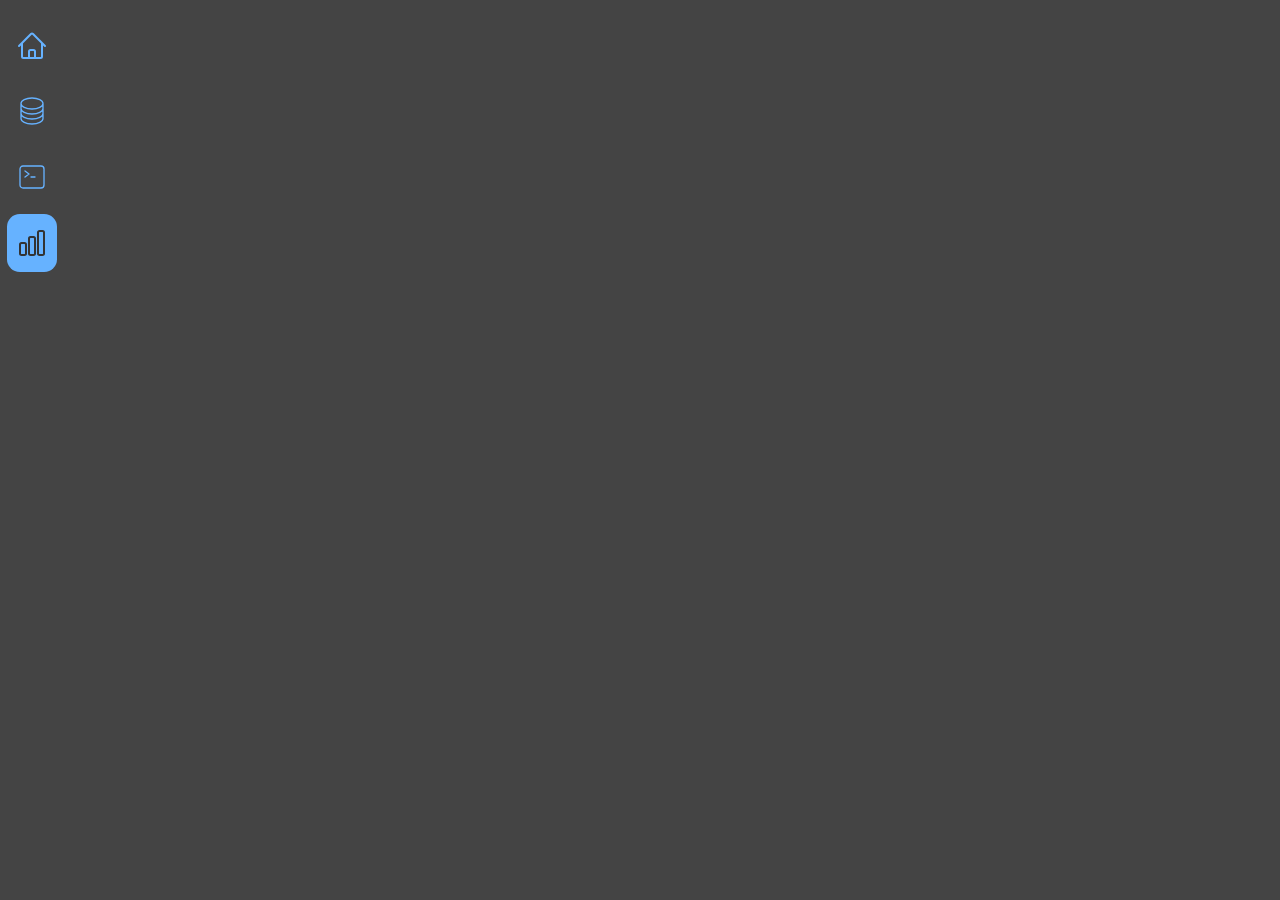
==== public/analyst/index.html @ f98e0bbb "analyst page" ====
<!DOCTYPE html>
<html lang="en">

<head>
    <meta charset="UTF-8">
    <meta name="viewport" content="width=device-width, initial-scale=1.0">
    <title>Dataspot</title>
    <link rel="stylesheet" href="../style.css">
    <link rel="icon" type="image/svg+xml"
        href="data:image/svg+xml,<svg xmlns='http://www.w3.org/2000/svg' fill='%2366B2FF' viewBox='0 0 24 24' stroke-width='1.5' stroke='%23333333' class='size-6'><path stroke-linecap='round' stroke-linejoin='round' d='M20.25 6.375c0 2.278-3.694 4.125-8.25 4.125S3.75 8.653 3.75 6.375m16.5 0c0-2.278-3.694-4.125-8.25-4.125S3.75 4.097 3.75 6.375m16.5 0v11.25c0 2.278-3.694 4.125-8.25 4.125s-8.25-1.847-8.25-4.125V6.375m16.5 0v3.75m-16.5-3.75v3.75m16.5 0v3.75C20.25 16.153 16.556 18 12 18s-8.25-1.847-8.25-4.125v-3.75m16.5 0c0 2.278-3.694 4.125-8.25 4.125s-8.25-1.847-8.25-4.125'/></svg>">
    <script>

    </script>
</head>

<body>
    <div class="body2 flex">

        <div class="header flex">
            <a title="Home" href="../" class="navItem">
                <svg xmlns="http://www.w3.org/2000/svg" fill="none" viewBox="0 0 24 24" stroke-width="1.5"
                    stroke="#66B2FF" class="navImg">
                    <path stroke-linecap="round" stroke-linejoin="round"
                        d="m2.25 12 8.954-8.955c.44-.439 1.152-.439 1.591 0L21.75 12M4.5 9.75v10.125c0 .621.504 1.125 1.125 1.125H9.75v-4.875c0-.621.504-1.125 1.125-1.125h2.25c.621 0 1.125.504 1.125 1.125V21h4.125c.621 0 1.125-.504 1.125-1.125V9.75M8.25 21h8.25" />
                </svg>

            </a>
            <a title="Databases" href="../databases/" class="navItem">
                <svg xmlns="http://www.w3.org/2000/svg" fill="none" viewBox="0 0 24 24" stroke-width="1"
                    stroke="#66B2FF" class="navImg">
                    <path stroke-linecap="round" stroke-linejoin="round"
                        d="M20.25 6.375c0 2.278-3.694 4.125-8.25 4.125S3.75 8.653 3.75 6.375m16.5 0c0-2.278-3.694-4.125-8.25-4.125S3.75 4.097 3.75 6.375m16.5 0v11.25c0 2.278-3.694 4.125-8.25 4.125s-8.25-1.847-8.25-4.125V6.375m16.5 0v3.75m-16.5-3.75v3.75m16.5 0v3.75C20.25 16.153 16.556 18 12 18s-8.25-1.847-8.25-4.125v-3.75m16.5 0c0 2.278-3.694 4.125-8.25 4.125s-8.25-1.847-8.25-4.125" />
                </svg>
            </a>
            <a title="Consoles" href="../console/" class="navItem">
                <svg xmlns="http://www.w3.org/2000/svg" fill="none" viewBox="0 0 24 24" stroke-width="1"
                    stroke="#66B2FF" class="navImg">
                    <path stroke-linecap="round" stroke-linejoin="round"
                        d="m6.75 7.5 3 2.25-3 2.25m4.5 0h3m-9 8.25h13.5A2.25 2.25 0 0 0 21 18V6a2.25 2.25 0 0 0-2.25-2.25H5.25A2.25 2.25 0 0 0 3 6v12a2.25 2.25 0 0 0 2.25 2.25Z" />
                </svg>

            </a>
            <a title="Consoles" href="../analyst/" class="navItem">
                <svg xmlns="http://www.w3.org/2000/svg" fill="none" viewBox="0 0 24 24" stroke-width="1.5"
                    stroke="#66B2FF" class="navImg">
                    <path stroke-linecap="round" stroke-linejoin="round"
                        d="M3 13.125C3 12.504 3.504 12 4.125 12h2.25c.621 0 1.125.504 1.125 1.125v6.75C7.5 20.496 6.996 21 6.375 21h-2.25A1.125 1.125 0 0 1 3 19.875v-6.75ZM9.75 8.625c0-.621.504-1.125 1.125-1.125h2.25c.621 0 1.125.504 1.125 1.125v11.25c0 .621-.504 1.125-1.125 1.125h-2.25a1.125 1.125 0 0 1-1.125-1.125V8.625ZM16.5 4.125c0-.621.504-1.125 1.125-1.125h2.25C20.496 3 21 3.504 21 4.125v15.75c0 .621-.504 1.125-1.125 1.125h-2.25a1.125 1.125 0 0 1-1.125-1.125V4.125Z" />
                </svg>


            </a>
        </div>

</body>
<script>
    document.getElementsByClassName("navItem")[3].style.background = "#66B2FF"
    document.getElementsByClassName("navImg")[3].setAttribute("stroke", "#333333")
</script>

</html>
---- public/style.css ----
@font-face {
    font-family: 'RobotoBold';
    src: url('fonts/roboto/Roboto-Bold.ttf') format('truetype');
}

@font-face {
    font-family: 'RobotoLightItalic';
    src: url('fonts/roboto/Roboto-LightItalic.ttf') format('truetype');
}

@font-face {
    font-family: 'RobotoLight';
    src: url('fonts/roboto/Roboto-Light.ttf') format('truetype');
}


body {
    margin: 0%;
    padding: 0%;
    border-radius: 0%;
    border: none;
    overflow: hidden;
    background-color: #444444;
    font-family: RobotoBold;
}

td {
    max-width: none;
}

.flex {
    display: flex;
    justify-content: center;
    align-items: center;
    margin: 0%;
    padding: 0%;
}

.body2 {
    justify-content: start;
    align-items: start;
    width: 100%;
}

.header {
    background-color: #444444;
    flex-direction: column;
    width: 5%;
    height: 98vh;
    justify-content: start;
    padding-top: 1vw;

}

.navItem {
    text-decoration: none;
    color: #ffffff;
    font-size: .8vw;
    padding: .2vw;
    margin: 0vw;
    height: 6%;
    width: 70%;
    cursor: pointer;
    display: flex;
    justify-content: center;
    align-items: center;
    border-radius: 1vw;
    margin: .3vw;
}

.navImg {
    width: 2.5vw;
    height: 2.5vw;

}

.navItem:hover {
    background-color: #1A1A1A;
}

.databaseBody {
    background-color: #333333;
    width: 100%;
    height: 100vh;
    display: flex;
    overflow-y: scroll;
    border-bottom-left-radius: 1%;
}

.databaseBody::-webkit-scrollbar {
    display: none;
}

.databaseHeader {
    flex-direction: column;
    justify-content: start;
    width: 7%;
    border-right: solid 1px #ffffff79;
    background-color: #333333;


}

.databaseItem {
    color: #ffffff;
    text-decoration: none;
    height: 5vh;
    width: 90%;
    font-size: .7vw;
    font-weight: 100;
    justify-content: start;
    padding-left: 10%;
    cursor: pointer;
}

.databaseDiv {
    width: 100%;
    overflow-x: scroll;
}

.databaseDiv::-webkit-scrollbar {
    background: none;
    height: 2vh;
    cursor: pointer;
}
.databaseDiv::-webkit-scrollbar-thumb {
    height: 2vh;
    background-color: #1A1A1A;
    border-radius: 1vw;
}

.tableHeader {
    height: auto;
    width: 98.7%;
    justify-content: space-between;
    padding-left: 0vw;
    overflow-x: scroll;

}

.tableHeader::-webkit-scrollbar {
    display: none;
    width: 0%;
    height: 0%;
}

.table {
    padding: 1vw;
    font-size: 1vw;
    color: #66B2FF;
    cursor: pointer;
    opacity: .9;
    border-bottom: solid 1px #66B2FF;
    font-family: RobotoLightItalic;
}

.table:hover {
    opacity: 1;
}

.BlueBlackBtn {
    background-color: #66B2FF;
    color: #333333;
    border: none;
    padding: .7vw;
    border-radius: 1vw;
    font-size: .8vw;
    margin: 0vw .5vw;
    cursor: pointer;
    box-shadow: 2px 2px 8px 2px rgba(27, 27, 27, 1);
    font-family: RobotoBold;
}

.BlueBlackBtn:hover {
    transform: scale(102%);
}

.SmlBBtn {
    display: flex;
    justify-content: center;
    align-items: center;
    background: #66b2ff;
    color: #333333;
    font-size: .8vw;
    cursor: pointer;
    width: 90%;
    padding: 5%;
    height: 5vh;
    margin: 0%;
}

.SmlBBtn:hover {
    opacity: .9;
}

.dataInsertBtn {
    color: #333333;
    background-color: #66B2FF;
    padding: .4vw;
    margin: 1vw;
    border-radius: 1.5vw;
    font-size: .6vw;
    cursor: pointer;
    border: none;
    outline: none;
    font-family: RobotoBold;
}

.dataInsertBtn:hover {
    opacity: .8;
}

.SVG {
    width: 1.2vw;
    height: 1.2vw;
}

.TableDisplay {
    margin-left: 1%;
    margin-right: 2%;
    padding: .2vw;
    border-collapse: collapse;
    border-spacing: 0;
    color: #66B2FF;
    overflow-x: scroll;
}
.TableDisplay::-webkit-scrollbar{
    background-color: red;
    width: 100%;
    height: 100%;
}

.tableDesc {
    display: flex;
    align-items: center;
    font-size: 1vw;
    background-color: #444444;
    min-width: 10vw;
    height: 4vh;
    width: auto;
    max-width: none;
    padding: .2vw 0vw .2vw .3vw;
}

.tableRow {
    margin: 0%;
    padding: 0%;
    margin: 0vw;
    display: flex;
    flex-direction: row;
    width: 100%;
}

.tableData {
    padding-top: .4vw;
    padding-bottom: .3vw;
    padding-left: .25vw;
    min-width: 10vw;
    width: 10vw;
    max-width: 10vw;
    min-height: 3vh;
    max-height: none;
    font-size: .5vw;
    font-family: RobotoLight;
    border-bottom: solid 1px #66B2FF;
    display: flex;
    justify-content: start;
    align-items: center;
    flex-direction: row;
    flex-wrap: wrap;
    line-break: strict;
    flex-basis: 100%;
}


.tableData:hover {
    background-color: #1A1A1A;
}

.tableInput {
    margin: 0%;
    border: none;
    min-height: 3vh + .6vw;
    max-width: 100%;
    background: none;
    color: #66B2FF;
    font-size: .5vw;
    outline: none;
    font-family: RobotoLight;
    width: 100%;
    min-width: 100%;
}

.tableInput::-webkit-scrollbar{
    display: none;
}
.tableTD::-webkit-scrollbar{
    display: none;
}

.tableTD {
    width: 10vw;
    border-bottom: solid 1px #B22222;
    padding-left: .3vw;
}

.tableID {
    height: 2vw;
    width: 1.5vw;
    font-size: 1.2vw;
    margin: 0%;
    color: #ffffff;
    text-align: center;
}

.tableEdit {
    display: flex;
    justify-content: center;
    align-items: center;
    height: 3vh + .6vw;
    width: 5vw;
    margin: 0%;
    color: #ffffff;
    font-size: .7vw;
}

.addRowBtn {
    color: #333333;
    background-color: #ffffff;
    padding: .4vw .4vw;
    font-size: .8vw;
    cursor: pointer;
    min-width: 5vw;
    margin: 0% 0% 0% 1vw;
    width: 5vw;
    height: 95%;
    border: none;
    outline: none;
    border-radius: .1vw;
}

.addRowBtn:hover {
    opacity: .9;
}

.editRowBtn {
    width: 4vw;
    background: #B22222;
    border-radius: 2vw;
    margin-left: 2vw;
    text-align: center;
    color: #ffffff;
    font-size: .8vw;
    height: 80%;
    border: none;
    min-width: 4vw;
}

.editRowBtn:hover {
    transform: scale(0.95);
}

.NewDatabaseModal {
    width: 20%;
    border: solid 2px #1A1A1A;
    outline: none;
    background-color: #444444;
    border-radius: 1vw;
    margin: auto;
    align-items: center;
    justify-content: start;
    flex-direction: column;
    display: none;
}

.NewDatabaseModal::backdrop {
    outline: none;
    background-color: #1A1A1A;
    opacity: .3;
}

dialog {
    overflow-x: hidden;
}

.ModalDiv {
    width: 100%;
    justify-content: center;
}

.ModalH1 {
    color: #66B2FF;
    font-size: 1vw;
    font-weight: 500;
    width: 80%;
    text-align: center;
    margin: 0%;
    margin-top: 2vw;
    margin-bottom: 2vw;
    padding: 0%;
}

.ModalClose {
    color: #66B2FF;
    height: 3.5vh;
    font-size: 3vw;
    font-weight: 100;
    cursor: pointer;
    padding: 1vw;
    position: absolute;
    top: 2%;
    right: 2%;
    z-index: 10;
    transition: 100ms ease-in-out;

}
.ModalClose:hover{
    transform: scale(1.05)
}

.ModalInp {
    color: #66B2FF;
    font-size: 1vw;
    font-weight: 500;
    outline: none;
    margin-top: 3vw;
    background-color: #333333;
    border: none;
    padding: .8vw;
    border-radius: 1.5vw;
}

.ModalInp:focus {
    border: #1A1A1A 1px solid;
}

.ModalBtn {
    color: #66B2FF;
    font-size: 1vw;
    background-color: #333333;
    padding: .2vw .5vw;
    margin-top: 1.5vw;
    margin-bottom: 1vw;
    border-radius: 1vw;
    cursor: pointer;
    width: 60%;
    border: none;
    outline: none;
}

.ModalBtn:hover {
    border: #ffffff 1px solid;
}

.NewTableModal {
    width: 30%;
    min-height: 35%;
    border: solid 2px #1A1A1A;
    outline: none;
    background-color: #444444;
    border-radius: 1vw;
    margin: auto;
    align-items: center;
    justify-content: start;
    flex-direction: column;
    display: none;
}

.NewTableModal::backdrop {
    outline: none;
    background-color: #1A1A1A;
    opacity: .3;
}

.ModalSVG {
    width: 1.5vw;
    height: 1.5vw;
}

.ModalBtnText {
    width: 80%;
    font-size: 1vw;
    text-align: center;
}

.newTableRow {
    font-size: 1vw;
    color: #66B2FF;
    width: 35%;
    justify-content: space-around;
    text-decoration: underline;
    cursor: pointer;
    background: none;
    outline: none;
    border: none;
}

.TableForm {
    flex-direction: column;
}

.tableRows {
    flex-direction: column;
    margin-bottom: 3vw;
}

.TableName {
    background-color: #333333;
    border: none;
    outline: none;
    font-size: 1vw;
    padding: .4vw;
    border-radius: .1vw;
    color: #66B2FF;
    margin: 0vw 0vw 2vw 0vw;
}

.TableType {
    background-color: #66B2FF;
    border: none;
    outline: none;
    font-size: 1vw;
    padding: .4vw;
    border-radius: .1vw;
}

.typeOptions {
    background-color: #333333;
    color: #66B2FF;

}

.newRow {
    display: flex;
    justify-content: center;
    align-items: center;
    flex-wrap: wrap;
}

.RowName {
    background-color: #333333;
    border: none;
    outline: none;
    font-size: 1vw;
    padding: .4vw;
    margin: .5vw;
    border-radius: .1vw;
    color: #66B2FF;
}

.RowCustom {
    background-color: #333333;
    border: none;
    outline: none;
    font-size: 1vw;
    padding: .4vw;
    margin: .5vw;
    border-radius: .1vw;
    color: #66B2FF;
    display: none;
}

.InsertDataModal {
    width: 30%;
    border: solid 2px #1A1A1A;
    outline: none;
    background-color: #444444;
    border-radius: 1vw;
    margin: auto;
    align-items: center;
    justify-content: start;
    flex-direction: column;
    display: none;
}

.InsertDataModal::backdrop {
    background: #1A1A1A;
    opacity: .3;
}

.dataInsertDiv {
    flex-direction: column;
    width: 90%;
}

.dataInsertRow {
    display: flex;
    flex-direction: row;
    width: 100%;
    justify-content: space-around;
    margin: .3vw;
}

.InsertDataH1 {
    color: #66B2FF;
    width: 30%;
    font-size: .8vw;
}

.InsertDataInp {
    background: #333333;
    border: none;
    outline: none;
    min-width: 30%;
    border-radius: .5vw;
    font-size: .6vw;
    padding: .2vw .2vw;
    padding-left: .5vw;
    color: #66B2FF;
}

.DatabaseUserModal {
    width: 40%;
    border: solid 2px #1A1A1A;
    outline: none;
    background-color: #444444;
    border-radius: 1vw;
    margin: auto;
    align-items: center;
    justify-content: start;
    flex-direction: column;
    display: none;
}

.dbUserInfo {
    flex-direction: row;
    flex-wrap: wrap;
    width: 100%;
}

.divUserDiv {
    width: 30%;
    margin: 1vw;
}

.dbUserRow {
    display: flex;
    justify-content: space-between;
    align-items: center;
    background-color: #333333;
    color: #66B2FF;
    padding: 10px 10px;
    border-radius: 5px;
    box-shadow: 0 2px 4px rgba(0, 0, 0, 0.1);
    font-size: .6vw;
    cursor: pointer;
    position: relative;
    width: 12vw;
}

.dbUserValue {
    margin-right: 10px;
    font-size: 1.2em;

}

.dbUserLabel {
    padding-left: .5vw;
    color: #ffffff;
    font-size: .7vw;
}

.indicatorSVG {
    width: 1vw;
    height: 1vw;
}

.indicator {
    color: lightgreen;
}

.IpDiv {
    width: 60%;
    padding: 10%;
    display: flex;
    justify-content: center;
    align-items: center;
    flex-direction: column;
}

.IpInp {
    font-size: 1vw;
    border-radius: 1vw;
    padding: .7vw;
    background-color: #333333;
    border: #1A1A1A solid 1px;
    outline: none;

}

.IpLabel {
    width: 60%;
    font-size: 1vw;
    padding-left: 2vw;
    color: #66B2FF;
}

.Ipbtn {
    width: 60%;
    margin: 5%;
    border: none;
    background-color: #66B2FF;
    font-size: 1vw;
    padding: .5vw;
    border-radius: 1vw;
}

.Ipbtn:hover {
    opacity: .9;
    border: solid white 1px;
}


.AppendTableModal {
    width: 30%;
    border: solid 2px #1A1A1A;
    outline: none;
    background-color: #444444;
    border-radius: 1vw;
    margin: auto;
    align-items: center;
    justify-content: start;
    flex-direction: column;
    display: none;
}

.dbBtnHolders {
    justify-content: start;
}

.styleBlueBlack {
    color: #333333;
    background-color: #66B2FF;
    padding: .4vw;
    margin: 1vw;
    border-radius: 1.5vw;
    font-size: .6vw;
    cursor: pointer;
    border: none;
    outline: none;
    font-family: RobotoBold;
}

.styleBlueBlack:hover {
    opacity: .8;
}

.ModifyTable {
    width: 50%;
    border: solid 2px #1A1A1A;
    outline: none;
    background-color: #444444;
    border-radius: 1vw;
    margin: auto;
    align-items: center;
    justify-content: start;
    flex-direction: column;
    display: none;
    padding-bottom: 1vw;
}

.ModifyHolder {
    width: 80%;
    display: flex;
    flex-direction: row;
    flex-wrap: wrap;
    justify-content: center;
    align-items: start;
}

.modifyDiv {
    justify-content: center;
    width: 30%;
    position: relative;
    margin: .5vw;
    border-radius: .3vw;
}

.modifySeparator {
    flex-direction: column;
}

.modifyH1 {
    color: #ffffff;
    font-size: 1.3vw;
}

.modifySelect {
    background-color: #1A1A1A;
    color: #66B2FF;
    padding: .5vw;
    border-radius: .4vw;
    margin: 1vw;
    font-size: 1.3vw;
}

.modifyBtnDiv {
    display: flex;
    position: absolute;
    border-radius: .3vw;
    width: 100%;
    height: 100%;
    background: rgba(0, 0, 0, 0);
    transition: background-color 300ms ease-in-out;
    z-index: 10;
    justify-content: center;
    align-items: center;
}

.modifyDiv:hover .modifyBtnDiv {
    background-color: rgba(0, 0, 0, 0.7);
}

.modifyBtn {
    background-color: #B22222;
    font-size: .8vw;
    border: none;
    outline: none;
    margin: 1vw;
    padding: .6vw;
    border-radius: 1vw;
    cursor: pointer;
    opacity: 0;
    transition: 300ms ease-in-out;
    ;
}
.modifyDiv:hover .modifyBtn {
    opacity: 1;
}

.tblRemoveDiv {
    width: 100%;
    margin-top: 3vw;
}

.removeTbl {
    background-color: #B22222;
    color: #ffffff;
    font-size: 1vw;
    padding: .7vw;
    border-radius: 1vw;
    border: none;
    outline: none;
    cursor: pointer;
    transition: 100ms ease-in-out;
}
.removeTbl:hover{
    transform: scale(.95);
}


/* CONSOLE TAB */
.consoleDiv{
    align-items: start;
}
#consoleOutput, #consoleError{
    margin: 1vw;
    background-color: #1A1A1A;
    width: 30vw;
    height: 80vh;
    color: #ffffff;
    overflow-y: scroll;
    padding: 2vw;
    border-radius: 1vw;
    position: relative;
}
#consoleOutput::-webkit-scrollbar, #consoleError::-webkit-scrollbar{
    background: none;
    border-radius: 1vw;
}
#consoleOutput::-webkit-scrollbar-thumb, #consoleError::-webkit-scrollbar-thumb{
    background-color: #ffffff;
    border-radius: 3vw;
    width: 1vw;
}
.consoleLine{
    font-size: .6vw;
    color: #66B2FF;
}
.consoleError{
    font-size: .7vw;
    color: red;
    margin-top: 1vh;
    padding: .5vw;
}
.consoleError:hover{
    background-color: #333333;
    border: red solid 1px;
}
.errReset{
    position: fixed;
    top: 4vw;
    width: 5vw;
    height: 3vh;
    background-color: #ffffff;
    display: flex;
    flex-direction: column;
    justify-content: start;
    align-items: center;
    overflow: hidden;
    border-bottom-left-radius: 1vw;
    border-bottom-right-radius: 1vw;
    opacity: .3;
    cursor: pointer;
    
}
.errReset:hover{
    opacity: 1;
    background-color: rgba(255, 255, 255, .8);
}
.errButton{
    margin-top: 1vw;
    background: #66B2FF;
    padding: .7vw;
    font-size: .5vw;
    border-radius: .5vw;
    border: none;
    transition: 100ms;
    cursor: pointer;
    color: #1A1A1A;
    border: solid 1px #1A1A1A;
}
.errButton:hover{
    transform: scale(105%);
    border: solid 1px #333333;
}
.errIndic{
    margin: 0%;
    color: #333333;
    transform: rotate(-90deg) ;
    transition: 300ms;
    padding: .4vw;
    margin-top: -.4vw;
    font-size: 1vw;
}
#consoleBtns{
    margin-top: 1.5vw;
    display: flex;
    width: 22vw;
    flex-wrap: wrap;
    flex-direction: row;
    background-color: #1A1A1A;
    border-radius: .2vw;
    min-height: 10vh;
    justify-content: space-between;
}
#serverStatus{
    width: 40%;
    margin: .5vw;
    color: #ffffff;
}
#status{
    width: 40%;
    margin: .5vw;
    display: flex;
    justify-content: end;
    flex-direction: row;
    flex-wrap: nowrap;
    color: #ffffff;
}
.statusIndic{
    margin: 0%;
    width: .5vw;
    height: .5vw;
    background-color: #1A1A1A;
    border-radius: 50%;
}
#statusText{
    margin: 0%;
    margin-right: .2vw;
    font-size: 1.1vw;
}

.consoleOpt{
    background-color: #66B2FF;
    border: none;
    outline: none;
    font-size: 1vw;
    border-radius: .2vw;
    margin: .5vw;
    padding: .5vw;
    font-family: RobotoBold;
    height: 4vh;
    cursor: pointer;
    width: 45%;
}
#start{
    background-color: rgb(54, 201, 54);
}
#stop{
    background-color: #d32c2c;
}
#rerun{
    color: #ffffff;
}
#restart{
    background-color: #444444;
    color: #ffffff;
}
#Settings{
    width: 100%;
    background-color: gray;
    color: white;
    font-size: 1vw;
    margin: .5vw;
    margin-top: 1vw;
    padding: .5vw;
    cursor: pointer;
    border: none;
    outline: none;
    border-radius: .2vw;
}
#Settings:hover{
    transform: scale(99%);
    opacity: .8;
}
.settingsText{
    font-size: 1vw;
    margin: 0%;
}
.settingsArrow{
    width: 1vw;
    height: 1vw;
    transform: rotate(180deg);
}
.settingsDiv{
    width: 100%;
    color: white;
    font-size: 1vw;
    margin: .5vw;
    margin-top: 0vw;
    cursor: pointer;
    border: none;
    outline: none;
    border-radius: .2vw;
    height: 0vh;
    overflow: hidden;
    display: flex;
    flex-direction: row;
    flex-wrap: wrap;
    justify-content: space-between;
    transition: 300ms ease-in-out;

}
.settingsTitle, .settingsTitleHalf{
    width: 94%;
    text-align: left;
    font-size: .7vw;
    margin-top: 1vw;
    padding: 2%;
    padding-bottom: 0%;
}
.settingsTitleHalf{
    width: 44%;
}
.SettingsInputs, .SettingsInputsHalf{
    width: 96%;
    background-color: #444444;
    color: #ffffff;
    padding: 3%;
    padding-right: 0%;
    font-size: .7vw;
    border: none;
    outline: none;
    border-radius: .2vw;
}
.SettingsInputsHalf{
    width: 46%;
}
.settingsSave{
    width: 100%;
    background-color: #ffffff;
    color: #1A1A1A;
    padding: .5vw;
    border-radius: .2vw;
    margin-top: .5vw;
    font-size: 1vw;
    cursor: pointer;
    transition: 100ms ease;
}
.settingsSave:hover{
    transform: scale(99%);
    opacity: .8;
}

.settingsDelete{
    width: 100%;
    background-color: #d32c2c;
    color: #ffffff;
    border: none;
    padding: .5vw;
    border-radius: .2vw;
    margin-top: 2vw;
    font-size: 1vw;
    cursor: pointer;
}
.settingsDelete:hover{
    transform: scale(99%);
    opacity: .8;
}
.loadingSVG{
    width: 2vw;
    height: 2vw;
    animation: spin 1s linear infinite;
}
@keyframes spin {
    0% { transform: rotate(0deg); }
    100% { transform: rotate(360deg); }
}
.consoleOpt:hover{
    opacity: .8;
    transform: scale(99%);
}

.ConsoleHeader{
    width: 110%;
    height: 3vw;
    justify-content: start;
}
.project{
    margin: 0%;
    min-width: 5vw;
    display: flex;
    justify-content: center;
    align-items: center;
    flex-direction: column;
    border-left: solid #ffffff 1px;
    border-right: solid #ffffff 1px;
    height: 2vw;
    padding: .5vw;
    cursor: pointer;
    color: #66B2FF;
    font-size: 1vw;
}

.projectTitle{
    font-size: 1vw;
    margin: 0%;
    display: flex;
    justify-content: center;
    align-items: center;
    position: relative;
}
.projectIndicator{
    margin: 0%;
    font-size: 1vw;
    transform: rotate(-90deg);
    color: #444444;
}
.project:hover {
    background: #333333;
}
.projectHover{
    background: #1A1A1A;
}
.newServerIcon{
    width: 1.2vw;
    height: 1.2vw;
}
.ServerDiv{
    position: absolute;
    margin-top: 1.5vw;
    display: flex;
    width: 22vw;
    flex-wrap: wrap;
    flex-direction: row;
    background-color: #1A1A1A;
    border-radius: .2vw;
    min-height: 10vh;
    justify-content: center;
    left: 77%;
    top: 6%;
    color: #ffffff;
    padding-bottom: 1vw;
    height: 100%;
}
.ServerDesc, .ServerDescHalf{
    width: 90%;
    text-align: left;
    font-size: .7vw;
    margin-top: 1vw;
    padding: 2%;
    padding-bottom: 0%;
    color: #ffffff;
}
.ServerDescHalf{
    width: 44%;
}
.ServerInput, .ServerInputHalf{
    width: 88%;
    background-color: #333333;
    color: #1A1A1A;
    padding: 3%;
    padding-left: 2%;
    padding-right: 2%;
    font-size: .7vw;
    border: none;
    outline: none;
    border-radius: .2vw;
    color: #ffffff;
}
.ServerInputHalf{
    width: 40%;
    margin: .6vw;
    margin-top: 0%;
    margin-bottom: 0%;
}
.ServerCreate{
    margin-top: 1vw;
    width: 90%;
    background-color: #ffffff;
    color: #1A1A1A;
    padding: .5vw;
    border-radius: .2vw;
    border: none;
    font-size: .8vw;
}
.ServerCreate:hover{
    transform: scale(99%);
    opacity: .8;
}
.loginDiv{
    display: flex;
    justify-content: center;
    align-items: center;
    height: 100vh;
    padding: 0vw 3vw;
    width: 100%;
}
.loginForm{
    display: flex;
    flex-direction: column;
    align-items: center;
    justify-content: center;
    background-color: #333333;
    height: 50vh;
    padding: 2vw;
    font-size: 1vw;
    border-radius: 1vw;
    box-shadow: 2px 2px 5px 1px rgba(0, 0, 0, 0.5);
}
.loginInput{
    margin: .3vw;
    width: 15vw;
    padding: 1vw;
    border-radius: .2vw;
    padding-bottom: 1vw;
    border: none;
    outline: none;
    background-color: #1A1A1A;
    color: #66B2FF;
    font-size: .7vw;
}
#login-button{
    margin-top: 1vw;
    width: 17vw;
    background-color: #66B2FF;
    padding: 1vw;
    border-radius: .2vw;
    border: none;
    font-size: .7vw;
    cursor: pointer;
}
#login-button:hover{
    opacity: .8;
    transform: scale(99%);
}
#google-button{
    margin-top: 3vw;
    width: 17vw;
    padding: 1vw;
    border-radius: .2vw;
    border: none;
    font-size: .7vw;
    cursor: pointer;
    background-color: #ffffff;  
    display: flex;
    align-items: center;
    justify-content: center;
}
.loginImg{
    width: 1.2vw;
    height: 1.2vw;
    margin-right: 1vw;
}
#google-button:hover{
    opacity: .8;
    transform: scale(99%);
}

.dashboard{
    height: 100vh;
    width: 100%;
    

}
.DashTitle{
    margin: 0%;
    margin-left: 1vw;
    margin-top: 1.5vw;
    font-size: 1.5vw;
    color: #ffffff;
}
.DashContent{
    display: flex;
}
.DashConsoleTitle{
    margin-left: 2vw;
    color: #66B2FF;
    font-size: 1.5vw;
}
.DashConsole{
    margin: 1vw;
    background-color: #1A1A1A;
    width: 30vw;
    height: 75vh;
    color: #ffffff;
    overflow-y: scroll;
    padding: 2vw;
    border-radius: 1vw;
    position: relative;

}
.DashConsole::-webkit-scrollbar{
    background: none;
    border-radius: 1vw;
}
.DashConsole::-webkit-scrollbar-thumb{
    background-color: #ffffff;
    border-radius: 3vw;
    width: 1vw;
}
.DashDatabasesTitle{
    color: #66B2FF;
    font-size: 1.5vw;
}
.DashDatabaseContainer{
    width: 55vw;
    display: flex;
    align-items: start;
    flex-direction: column;
    background-color: #1A1A1A;
    justify-content: start;
    height: 39%;
    border-radius: 1vw;
}
.DashDatabases{
    display: flex;
    align-items: center;
    flex-direction: column;
}
.DashDatabase{
    border-collapse: collapse;
    border-spacing: 0;
    color: #66B2FF;
    overflow-x: scroll;
    border-radius: 1vw;
}
.DashDatabase::-webkit-scrollbar{
    background: none;
    border-radius: 1vw;
}
.DashDatabase::-webkit-scrollbar-thumb{
    background-color: #ffffff;
    border-radius: 3vw;
    width: 1vw;
}
.DashDatabaseDesc{
    font-size: 1vw;
    color: #66B2FF;
    border-radius: 5vw;
    background: #333333;
    color: #ffffff;
}
.DashDatabaseName{
    width: 10vw;
    max-width: 10vw;
    height: 2vh;
    font-size: 1.3vw;
    padding: .5vw;
}
.DashDatabaseRow{
    font-size: 1vw;
    color: #66B2FF;
    padding: .5vw;
    padding-top: vw;
    height: auto;
}
.DashDatabaseRowItem{
    width: 10vw;
    max-width: 10vw;
    height: 2vh;
    font-size: 1vw;
    color: #ffffff;
    padding: .5vw;
    border-bottom: solid #333333 1px;
    padding-top: 1vw;
}
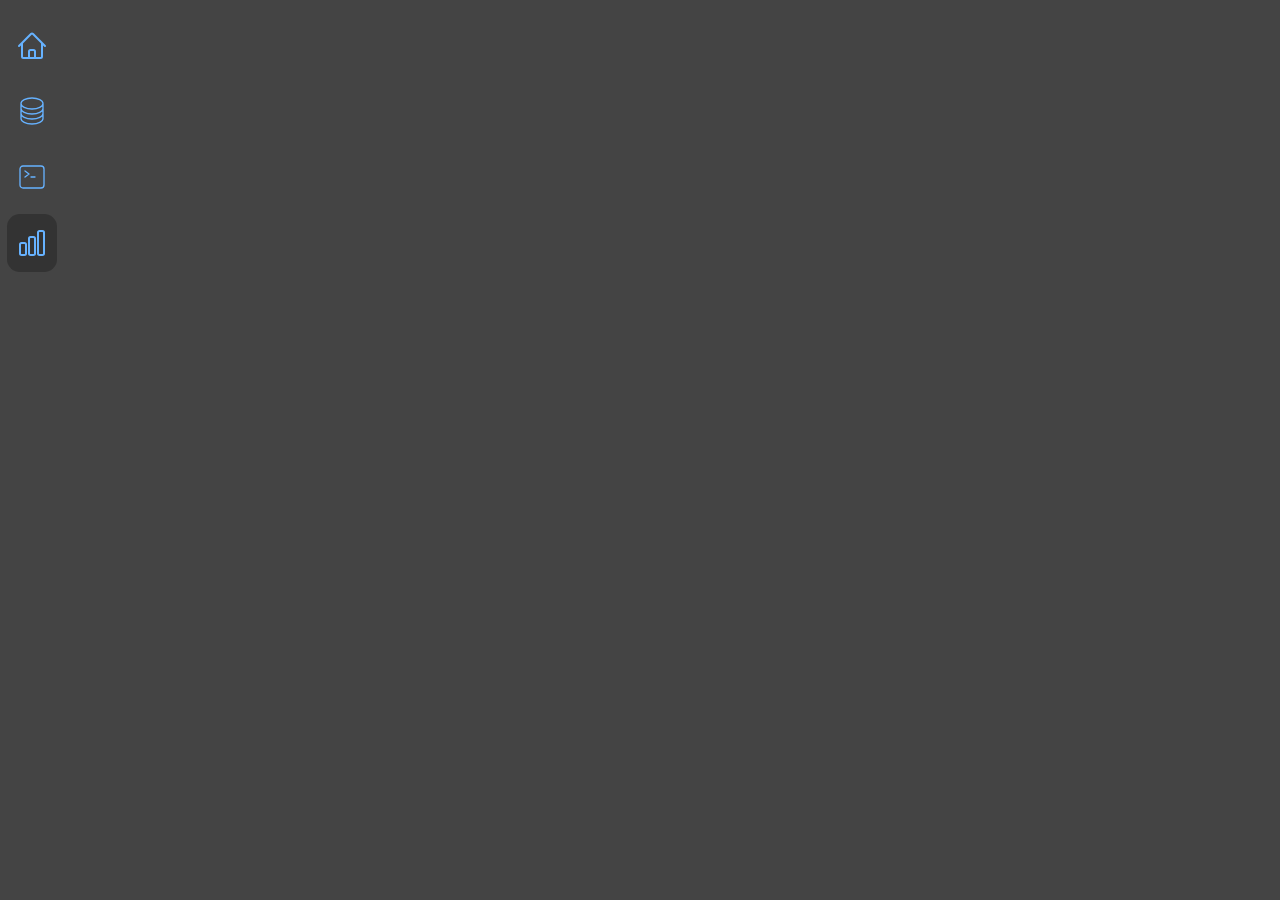
==== commit 0ba8576d: "Rework of databases page" ====
--- a/public/analyst/index.html
+++ b/public/analyst/index.html
@@ -25,7 +25,7 @@
                 </svg>
 
             </a>
-            <a title="Databases" href="../databases/" class="navItem">
+            <a title="Databases" href="../data/" class="navItem">
                 <svg xmlns="http://www.w3.org/2000/svg" fill="none" viewBox="0 0 24 24" stroke-width="1"
                     stroke="#66B2FF" class="navImg">
                     <path stroke-linecap="round" stroke-linejoin="round"
@@ -53,8 +53,7 @@
 
 </body>
 <script>
-    document.getElementsByClassName("navItem")[3].style.background = "#66B2FF"
-    document.getElementsByClassName("navImg")[3].setAttribute("stroke", "#333333")
+document.getElementsByClassName("navItem")[3].style.background = "#333333";
 </script>
 
 </html>--- a/public/style.css
+++ b/public/style.css
@@ -78,6 +78,53 @@
     background-color: #1A1A1A;
 }
 
+.databaseDisplays{
+    justify-content: space-between;
+    align-items: start;
+    width: 100%;
+    flex-wrap: wrap;
+    padding: 5vh;
+
+}
+.database{
+    width: 25vw;
+    height: 9vw;
+    background-color: #333333;
+    margin: 1vw;
+    padding-left: 1vw;
+    border-radius: 1vw;
+    flex-direction: column;
+    align-items: start;
+    justify-content: start;
+    color: #66B2FF;
+    box-shadow: 2px 2px 8px 2px #66B2FF;
+}
+.databaseTitle{
+    font-size: 1.5vw;
+    font-family: 'Roboto light';
+    font-weight: 200;
+    cursor: pointer;
+}
+.databaseTitle:hover{
+    text-decoration: underline;
+}
+.databaseOther{
+    justify-content: space-between;
+    width: 90%;
+    margin-top: .7vw;
+    font-size: .5vw;
+    opacity: .8;
+    font-weight: 100;
+}
+.databaseImage{
+    width: 3vw;
+    height: 3vw;
+    border-radius: 50%;
+}
+.databaseOwner{
+    font-weight: 100;
+    font-family: 'RobotoLightItalic';
+}
 .databaseBody {
     background-color: #333333;
     width: 100%;
@@ -114,8 +161,15 @@
 }
 
 .databaseDiv {
-    width: 100%;
+    width: 95%;
     overflow-x: scroll;
+    position: fixed;
+    background-color: #333333;
+    right: 0%;
+    height: 0%;
+    flex-direction: column;
+    align-items: start;
+    justify-content: start;
 }
 
 .databaseDiv::-webkit-scrollbar {
@@ -127,6 +181,13 @@
     height: 2vh;
     background-color: #1A1A1A;
     border-radius: 1vw;
+}
+.dataHeader{
+    display: flex;
+    justify-content: center;
+    align-items: center;
+    width: 100%;
+    border-bottom: solid 1px #333333;
 }
 
 .tableHeader {
@@ -138,20 +199,40 @@
 
 }
 
+.tableHolder{
+    width: 90%;
+}
 .tableHeader::-webkit-scrollbar {
     display: none;
     width: 0%;
     height: 0%;
 }
-
+.BackButton{
+    color: #ffffff;
+    font-size: 1.2vw;
+    cursor: pointer;
+    margin: 0%;
+}
+
+.BackButton:hover{
+    opacity: .8;
+}
+.BackButtonSVG{
+    width: 2vw;
+    height: 2vw;
+}
+.BackButtonSVG:hover{
+    opacity: .8;
+}
 .table {
     padding: 1vw;
     font-size: 1vw;
     color: #66B2FF;
+    background-color: transparent;
     cursor: pointer;
     opacity: .9;
-    border-bottom: solid 1px #66B2FF;
     font-family: RobotoLightItalic;
+    background: transparent;
 }
 
 .table:hover {
@@ -159,15 +240,15 @@
 }
 
 .BlueBlackBtn {
-    background-color: #66B2FF;
-    color: #333333;
+    color: #66B2FF;
+    background-color: #444444;
     border: none;
     padding: .7vw;
     border-radius: 1vw;
     font-size: .8vw;
-    margin: 0vw .5vw;
-    cursor: pointer;
-    box-shadow: 2px 2px 8px 2px rgba(27, 27, 27, 1);
+    margin: .5vw .5vw;
+    cursor: pointer;
+    box-shadow: 2px 2px 8px 2px rgba(27, 27, 27, .2);
     font-family: RobotoBold;
 }
 
@@ -194,8 +275,8 @@
 }
 
 .dataInsertBtn {
-    color: #333333;
-    background-color: #66B2FF;
+    color: #66B2FF;
+    background-color: #444444;
     padding: .4vw;
     margin: 1vw;
     border-radius: 1.5vw;
@@ -204,9 +285,27 @@
     border: none;
     outline: none;
     font-family: RobotoBold;
+    box-shadow: 2px 2px 8px 2px rgba(27, 27, 27, .2);
 }
 
 .dataInsertBtn:hover {
+    opacity: .8;
+}
+.bulkInsert {
+    color: #66B2FF;
+    background-color: #444444;
+    padding: .4vw;
+    margin: 1vw;
+    border-radius: 1.5vw;
+    font-size: .6vw;
+    cursor: pointer;
+    border: none;
+    outline: none;
+    font-family: RobotoBold;
+    box-shadow: 2px 2px 8px 2px rgba(27, 27, 27, .2);
+}
+
+.bulkInsert:hover {
     opacity: .8;
 }
 
@@ -216,6 +315,7 @@
 }
 
 .TableDisplay {
+    margin-top: 8vh;
     margin-left: 1%;
     margin-right: 2%;
     padding: .2vw;
@@ -240,6 +340,7 @@
     width: auto;
     max-width: none;
     padding: .2vw 0vw .2vw .3vw;
+    
 }
 
 .tableRow {
@@ -262,7 +363,7 @@
     max-height: none;
     font-size: .5vw;
     font-family: RobotoLight;
-    border-bottom: solid 1px #66B2FF;
+    border-bottom: solid 1px #444444;
     display: flex;
     justify-content: start;
     align-items: center;
@@ -270,11 +371,12 @@
     flex-wrap: wrap;
     line-break: strict;
     flex-basis: 100%;
+    
 }
 
 
 .tableData:hover {
-    background-color: #1A1A1A;
+    background-color: #444444;
 }
 
 .tableInput {
@@ -325,15 +427,15 @@
 }
 
 .addRowBtn {
-    color: #333333;
-    background-color: #ffffff;
+    color: #66B2FF;
+    background-color: #444444;
     padding: .4vw .4vw;
     font-size: .8vw;
     cursor: pointer;
-    min-width: 5vw;
+    min-width: 6vw;
     margin: 0% 0% 0% 1vw;
     width: 5vw;
-    height: 95%;
+    height: 4vh;
     border: none;
     outline: none;
     border-radius: .1vw;
@@ -451,7 +553,20 @@
 .ModalBtn:hover {
     border: #ffffff 1px solid;
 }
-
+.ModalCommit{
+    background-color: #66B2FF;
+    color: #444444;
+    width: 10vw;
+    padding: 1vw;
+    font-size: .8vw;
+    border-radius: 1vw;
+    border: none;
+    margin: 1vw;
+}
+.ModalCommit:hover{
+    transform: scale(.99);
+    opacity: .9;
+}
 .NewTableModal {
     width: 30%;
     min-height: 35%;
@@ -572,12 +687,70 @@
     flex-direction: column;
     display: none;
 }
-
 .InsertDataModal::backdrop {
     background: #1A1A1A;
     opacity: .3;
 }
 
+.BulkDataModal {
+    width: 30%;
+    border: solid 2px #1A1A1A;
+    outline: none;
+    background-color: #444444;
+    border-radius: 1vw;
+    margin: auto;
+    align-items: center;
+    justify-content: start;
+    flex-direction: column;
+    display: none;
+}
+
+.BulkDataModal::backdrop {
+    background: #1A1A1A;
+    opacity: .3;
+}
+.BulkArea{
+    background-color: #333333;
+    border: #1A1A1A 1px solid;
+    border-radius: .5vw;
+    height: 40vh;
+    width: 20vw;
+    margin-bottom: 2vh;
+    padding: .3vw;
+    color: white;
+}
+.bulkDiv{
+    margin-bottom: 1vw;
+}
+.Bulks{
+    display: flex;
+    width: 20vw;
+    justify-content: space-between;
+    align-items: center;
+    padding: .2vw;
+}
+.bulkTable{
+    font-size: .8vw;
+    color: #66B2FF;
+    margin: 0%;
+}
+.bulkArrow{
+    color: #66B2FF;
+    font-size: .8vw;
+    margin: 0%;
+}
+.bulkInput{
+    background-color: #1A1A1A;
+    border: none;
+    font-size: .8vw;
+    border-radius: .2vw;
+    padding: .3vw;
+    color: #66B2FF;
+}
+.bulkTitle{
+    color: #ffffff;
+    font-size: 1vw;
+}
 .dataInsertDiv {
     flex-direction: column;
     width: 90%;
@@ -729,8 +902,8 @@
 }
 
 .styleBlueBlack {
-    color: #333333;
-    background-color: #66B2FF;
+    color: #66B2FF;
+    background-color: #444444;
     padding: .4vw;
     margin: 1vw;
     border-radius: 1.5vw;
@@ -739,6 +912,7 @@
     border: none;
     outline: none;
     font-family: RobotoBold;
+    box-shadow: 2px 2px 8px 2px rgba(27, 27, 27, .2);
 }
 
 .styleBlueBlack:hover {
@@ -1033,13 +1207,13 @@
     border: none;
     outline: none;
     border-radius: .2vw;
-    height: 0vh;
+    height: auto;
     overflow: hidden;
     display: flex;
     flex-direction: row;
     flex-wrap: wrap;
     justify-content: space-between;
-    transition: 300ms ease-in-out;
+    transition: 300ms ease-out;
 
 }
 .settingsTitle, .settingsTitleHalf{
